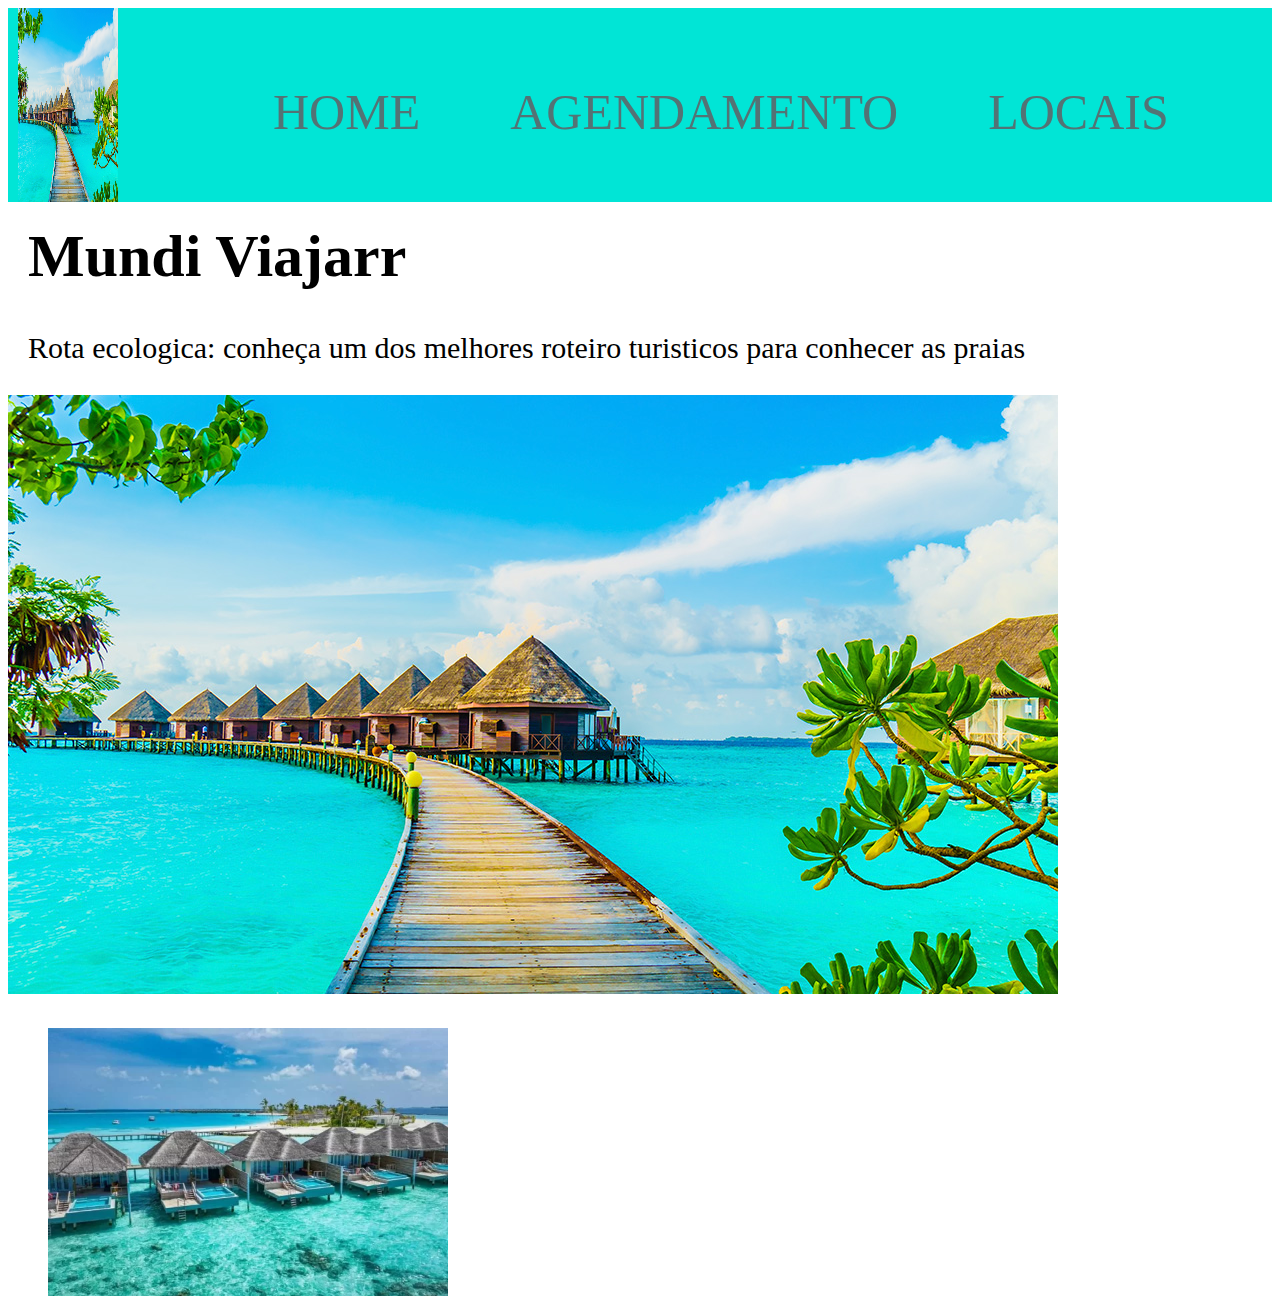
==== index.html @ e7795f93 "y" ====
<!DOCTYPE html>
<html lang="port-br">
<head>
    <meta charset="UTF-8">
    <meta name="viewport" content="width=device-width, initial-scale=1.0">
    <title>Document</title>
    <link rel="stylesheet" href="style.css">
</head>
<body>
    <header class="cabecalho">
        <img class="logocabecalho" src="maldivas-2.jpg" alt="locais">
        <ul class="lista_cabecalho">
            <li class="item_lista_cabecalho">home</li>
            <li class="item_lista_cabecalho">agendamento</li>
            <li class="item_lista_cabecalho">locais</li>
        </ul>
    </header>
    <h1 class="uu">  Mundi Viajarr</h1>
    <p class="oo"> Rota ecologica: conheça um dos melhores roteiro turisticos para conhecer as praias</p>
<img class="jjjjj" src="maldivas-2.jpg" alt="">
<img class="iii" src="Ilhas-Maldivas.webp" alt="">
 <img src="" alt="">
 <body>
<html>
---- style.css ----
.logo_cabecalho{
    width: 60 px;
    margin-left: 290px;
    margin-top: 70px;
}
.cabecalho{
    background-color:#01e5d6;
    display: flex;
}
  .lista_cabecalho{
    display: flex;
    margin-left: 70px;
    margin-top: 30px;
  }
  .item_lista_cabecalho{
    color: #537375;
    list-style: none;
    text-transform: uppercase;
    font-size:50px;
    padding: 45px;
  }
.logocabecalho{
width: 100px;
margin-left: 10px;
}
.jjjj{
  width: 300px;
  margin-left: 60px;
  margin-top: 30px;
}
  .iii{
    width: 400px;
    margin-left: 40px;
    margin-top: 30px;
  }
  .uu{
    font-size: 60px;
    margin-left: 20px;
    margin-top: 20px;
  }
.oo{
  font-size: 30px;
  margin-left: 20px;
  margin-top: 20px;
}
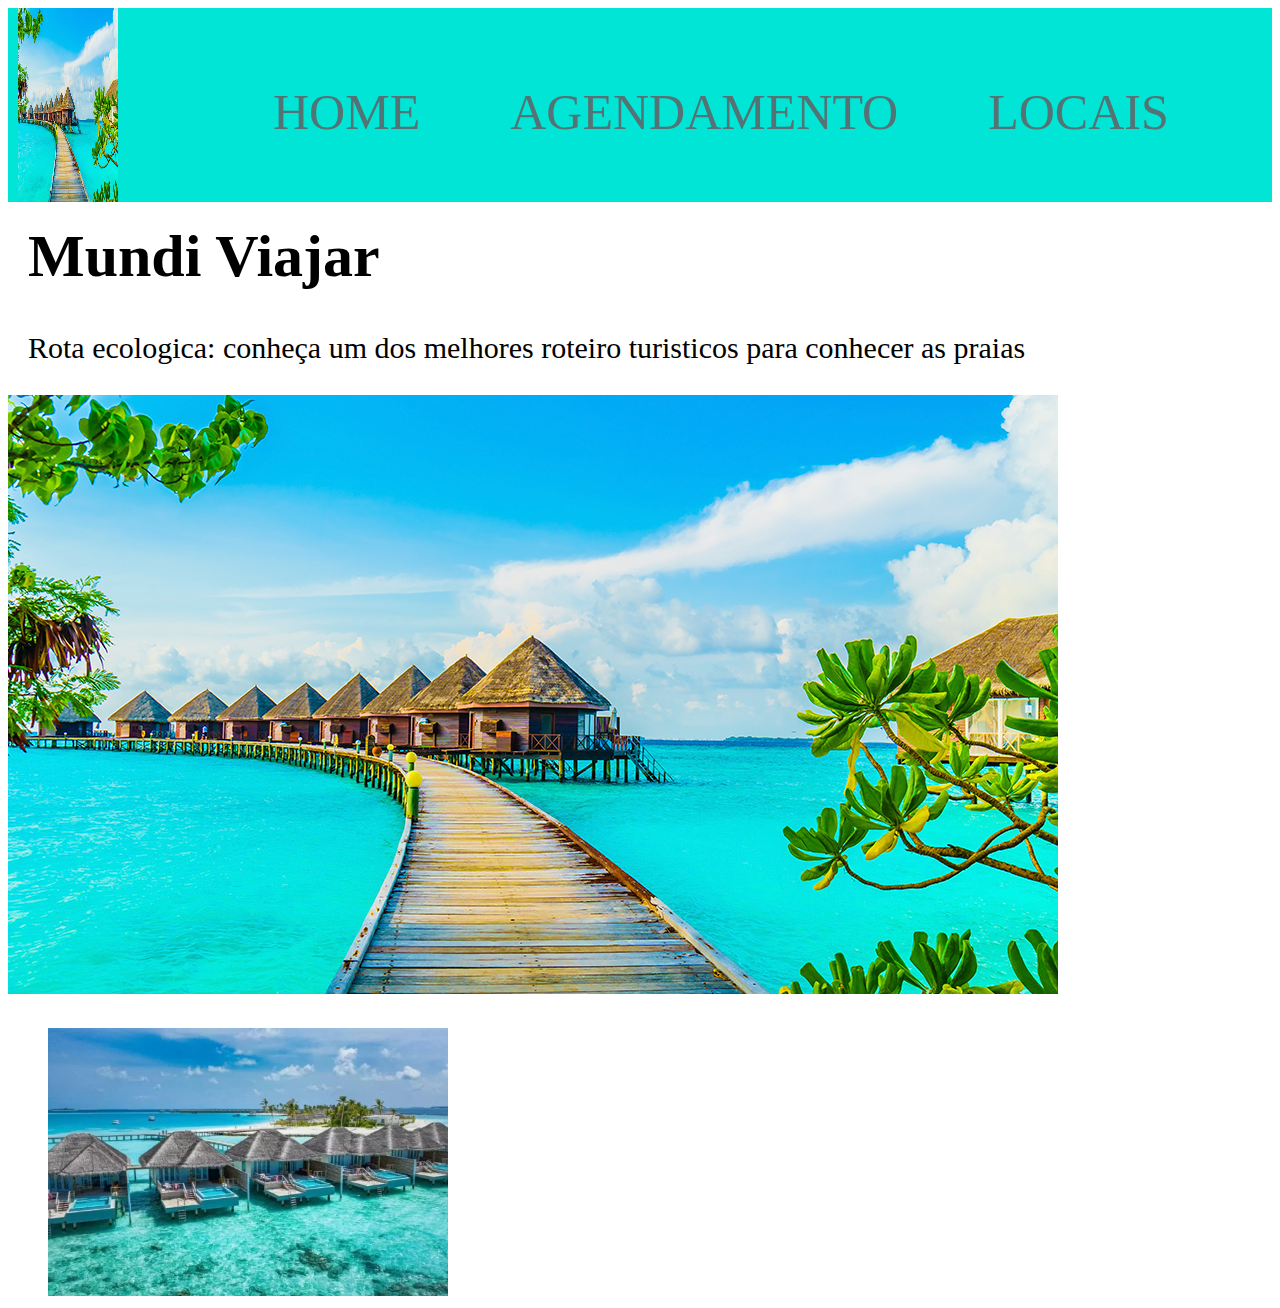
==== commit 042e0a5c: "c" ====
--- a/index.html
+++ b/index.html
@@ -15,7 +15,7 @@
             <li class="item_lista_cabecalho">locais</li>
         </ul>
     </header>
-    <h1 class="uu">  Mundi Viajarr</h1>
+    <h1 class="uu">  Mundi Viajar</h1>
     <p class="oo"> Rota ecologica: conheça um dos melhores roteiro turisticos para conhecer as praias</p>
 <img class="jjjjj" src="maldivas-2.jpg" alt="">
 <img class="iii" src="Ilhas-Maldivas.webp" alt="">
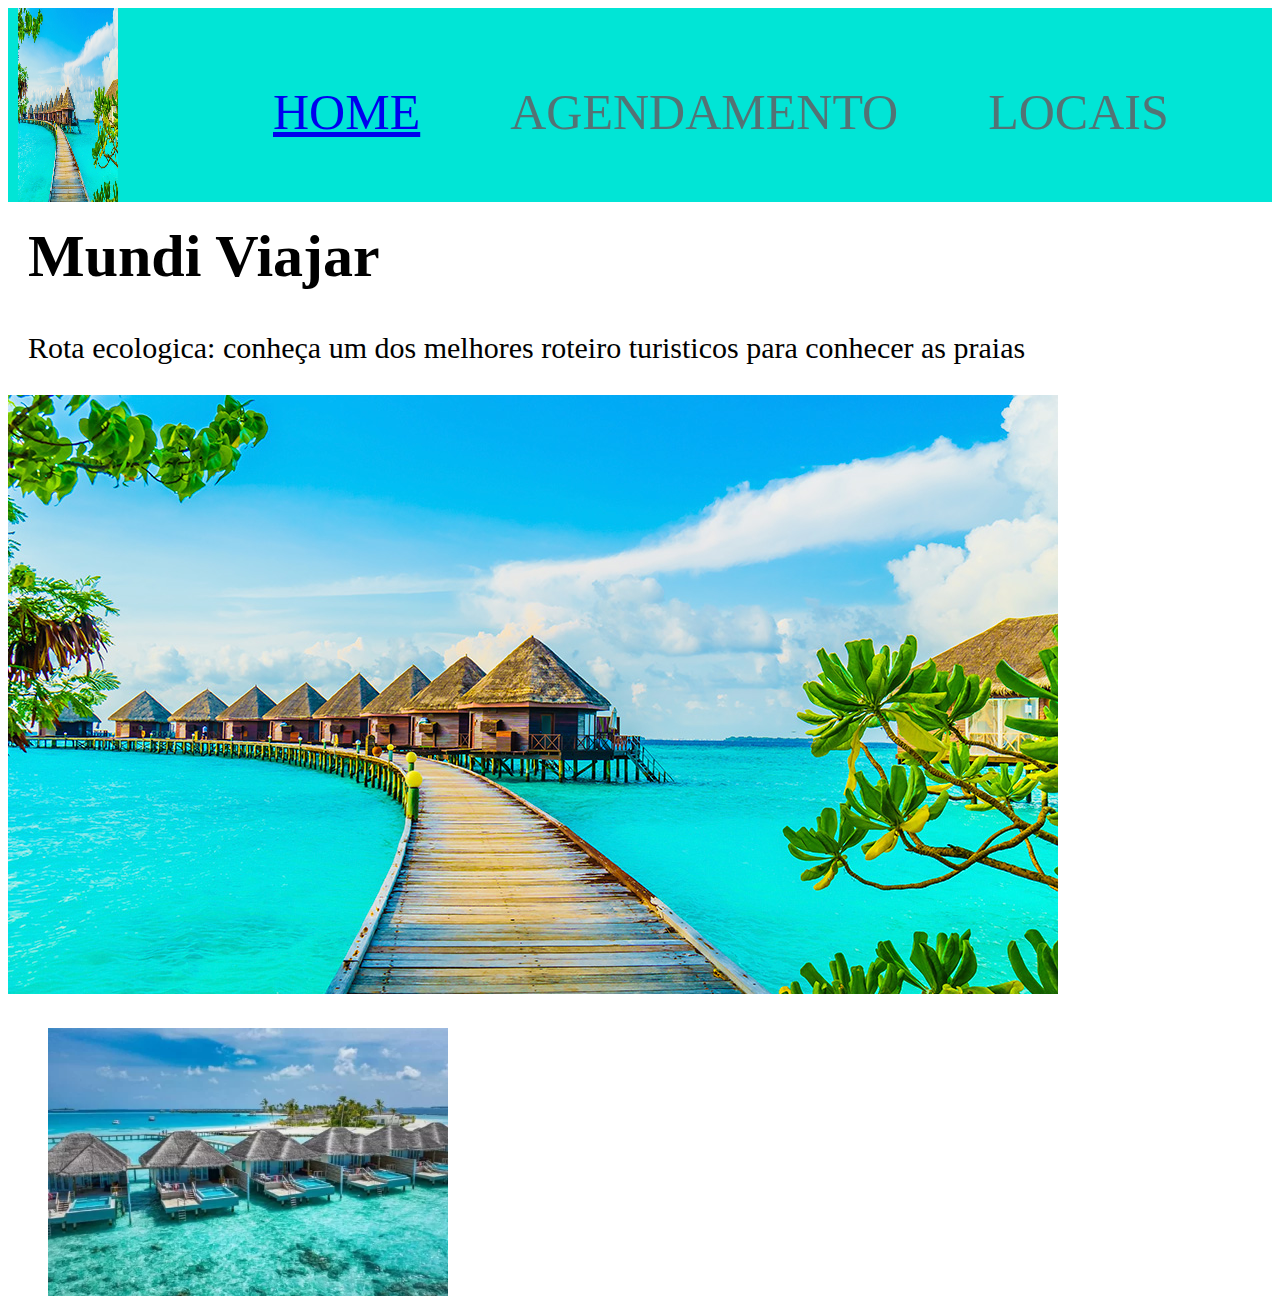
==== commit 88de8689: "g" ====
--- a/index.html
+++ b/index.html
@@ -10,7 +10,7 @@
     <header class="cabecalho">
         <img class="logocabecalho" src="maldivas-2.jpg" alt="locais">
         <ul class="lista_cabecalho">
-            <li class="item_lista_cabecalho">home</li>
+            <li class="item_lista_cabecalho"><a href="index.html"> Home</a></li>
             <li class="item_lista_cabecalho">agendamento</li>
             <li class="item_lista_cabecalho">locais</li>
         </ul>
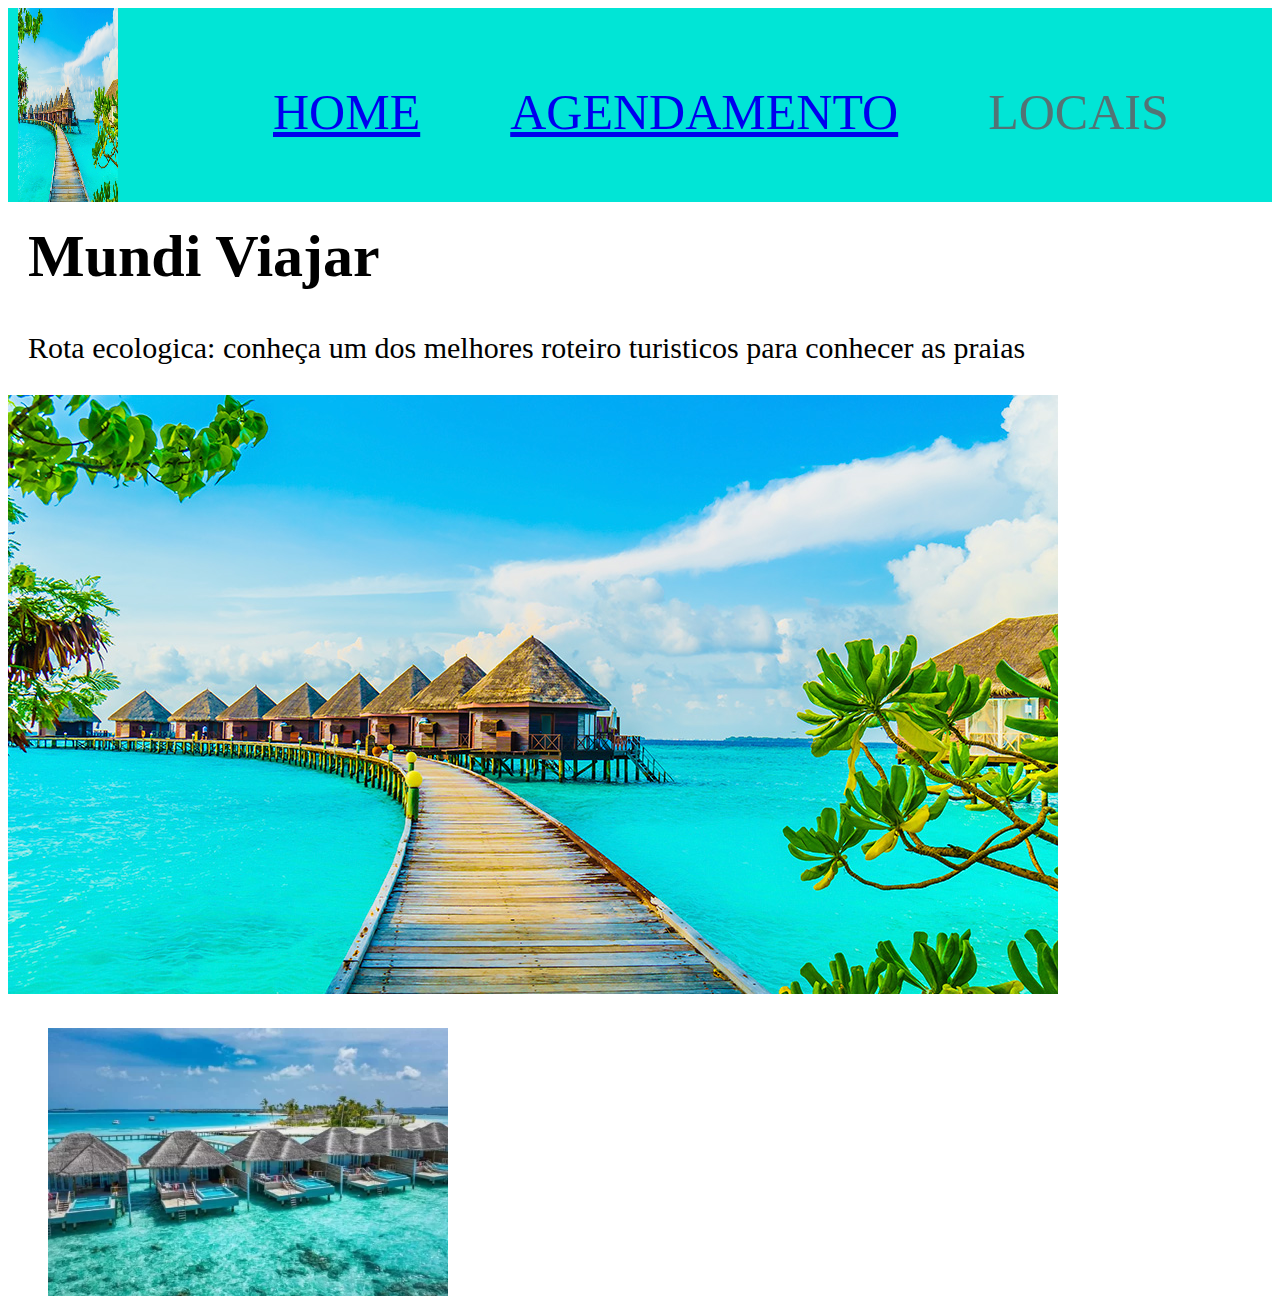
==== commit 32e29c8d: "v" ====
--- a/index.html
+++ b/index.html
@@ -11,7 +11,7 @@
         <img class="logocabecalho" src="maldivas-2.jpg" alt="locais">
         <ul class="lista_cabecalho">
             <li class="item_lista_cabecalho"><a href="index.html"> Home</a></li>
-            <li class="item_lista_cabecalho">agendamento</li>
+            <li class="item_lista_cabecalho"><a href="agendamento"> agendamento</a></li>
             <li class="item_lista_cabecalho">locais</li>
         </ul>
     </header>
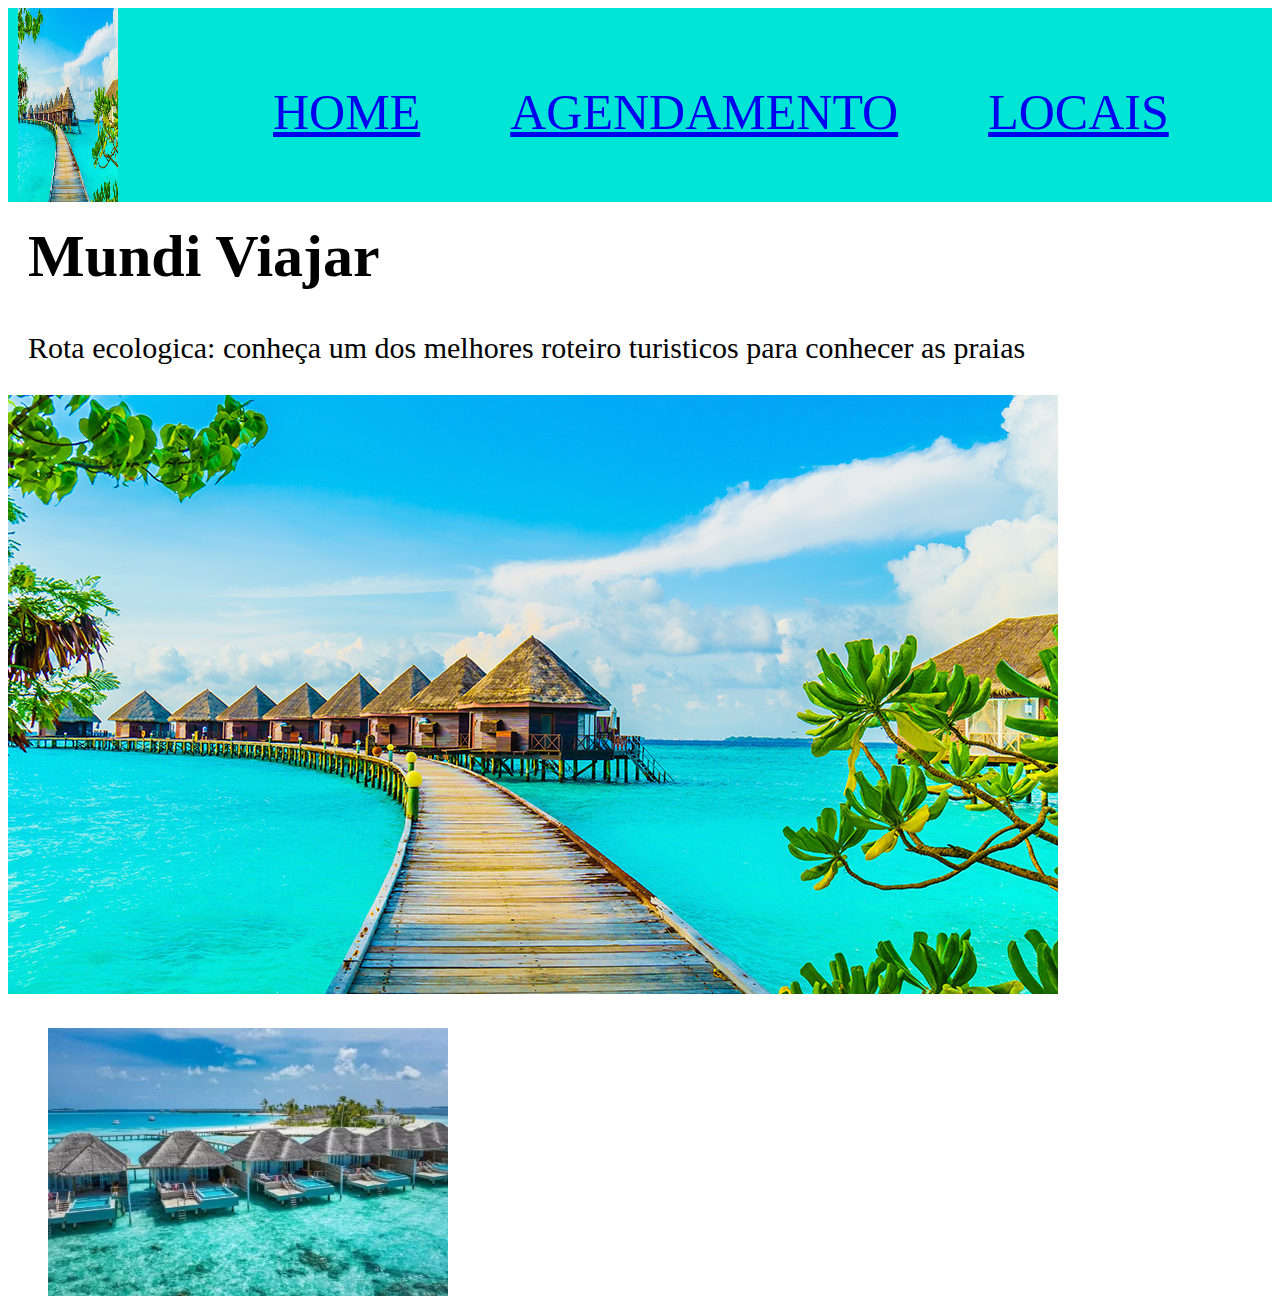
==== commit c5216cc0: "g" ====
--- a/index.html
+++ b/index.html
@@ -12,7 +12,7 @@
         <ul class="lista_cabecalho">
             <li class="item_lista_cabecalho"><a href="index.html"> Home</a></li>
             <li class="item_lista_cabecalho"><a href="agendamento"> agendamento</a></li>
-            <li class="item_lista_cabecalho">locais</li>
+            <li class="item_lista_cabecalho"><a href="locais">locais</a></li>
         </ul>
     </header>
     <h1 class="uu">  Mundi Viajar</h1>
